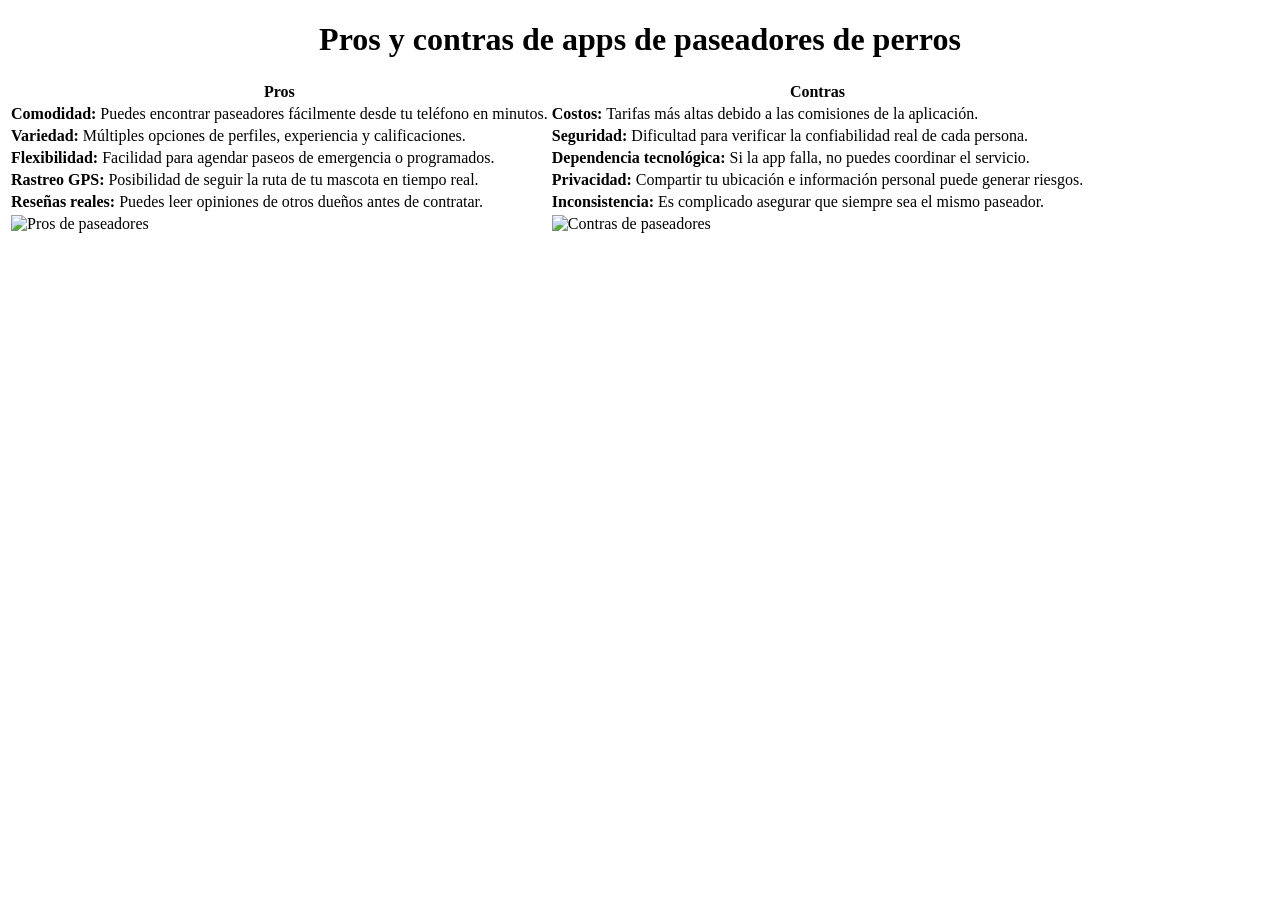
==== HTML/apartado_1.html @ d6e1dc3b "feat: actualiza estructura de las páginas" ====
<!DOCTYPE html>
<html lang="es">
<head>
    <meta charset="UTF-8">
    <meta name="viewport" content="width=device-width, initial-scale=1.0">
    <title>Pros y contras de apps de paseadores de perros</title>
    <link href="../CSS/style_pro.css" rel="stylesheet">
</head>
<body>

    <h1 align="center">Pros y contras de apps de paseadores de perros</h1>

    <div class="contenedor-tabla">
        <table class="tabla-comparativa">
            <thead>
                <tr>
                    <th class="encabezado-pros">Pros</th>
                    <th class="encabezado-contras">Contras</th>
                </tr>
            </thead>
            <tbody>
                <tr>
                    <td><b>Comodidad:</b> Puedes encontrar paseadores fácilmente desde tu teléfono en minutos.</td>
                    <td><b>Costos:</b> Tarifas más altas debido a las comisiones de la aplicación.</td>
                </tr>
                <tr>
                    <td><b>Variedad:</b> Múltiples opciones de perfiles, experiencia y calificaciones.</td>
                    <td><b>Seguridad:</b> Dificultad para verificar la confiabilidad real de cada persona.</td>
                </tr>
                <tr>
                    <td><b>Flexibilidad:</b> Facilidad para agendar paseos de emergencia o programados.</td>
                    <td><b>Dependencia tecnológica:</b> Si la app falla, no puedes coordinar el servicio.</td>
                </tr>
                <tr>
                    <td><b>Rastreo GPS:</b> Posibilidad de seguir la ruta de tu mascota en tiempo real.</td>
                    <td><b>Privacidad:</b> Compartir tu ubicación e información personal puede generar riesgos.</td>
                </tr>
                <tr>
                    <td><b>Reseñas reales:</b> Puedes leer opiniones de otros dueños antes de contratar.</td>
                    <td><b>Inconsistencia:</b> Es complicado asegurar que siempre sea el mismo paseador.</td>
                </tr>
                <tr class="fila-imagenes">
                    <td class="celda-img-pros">
                        <img src="../IMAGENES/pros.webp" alt="Pros de paseadores" title="Pros de paseadores" class="img-cuadro">
                    </td>
                    <td class="celda-img-contras">
                        <img src="../IMAGENES/contras.webp" alt="Contras de paseadores" title="Contras de paseadores" class="img-cuadro">
                    </td>
                </tr>
            </tbody>
        </table>
    </div>

</body>
</html>
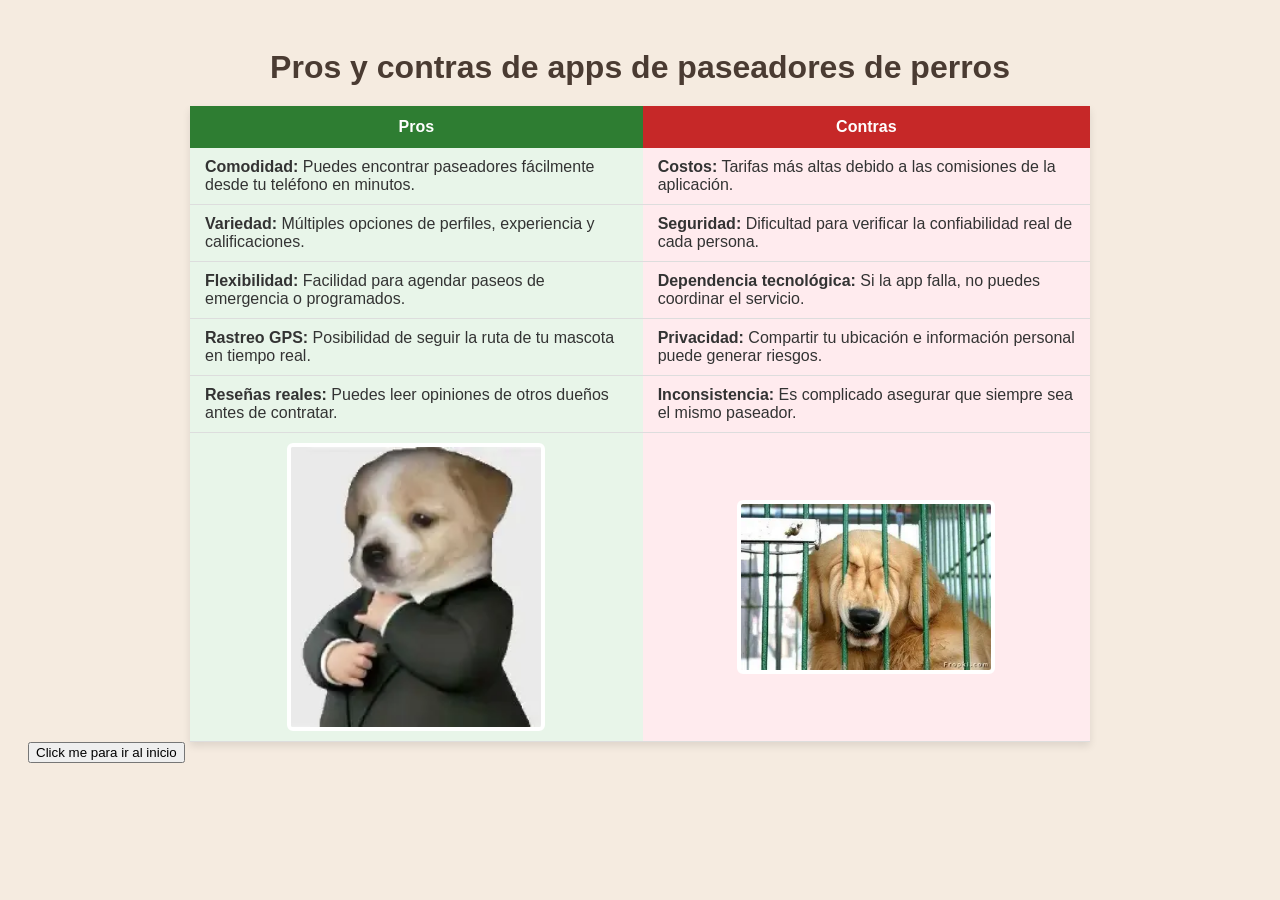
==== commit 7b6cc093: "feat: actualiza apartado de pros y contras" ====
--- a/HTML/apartado_1.html
+++ b/HTML/apartado_1.html
@@ -50,6 +50,8 @@
             </tbody>
         </table>
     </div>
-
+     <div>
+        <a href="siguiente.html" class="boton-enlace"><button >Click me para ir al inicio</button></a>
+        </div>
 </body>
 </html>
--- a/CSS/style_pro.css
+++ b/CSS/style_pro.css
@@ -0,0 +1,57 @@
+body {
+    font-family: Arial, sans-serif;
+    background-color: #f5ebe0;
+    color: #333;
+    padding: 20px;
+}
+
+h1 {
+    color: #4a3b32;
+    margin-bottom: 20px;
+}
+
+
+.tabla-comparativa {
+    width: 100%;
+    max-width: 900px;
+    margin: 0 auto;
+    border-collapse: collapse;
+    box-shadow: 0 4px 8px rgba(0,0,0,0.1);
+}
+
+
+.encabezado-pros {
+    background-color: #2e7d32;
+    color: white;
+    padding: 12px;
+}
+
+.encabezado-contras {
+    background-color: #c62828;
+    color: white;
+    padding: 12px;
+}
+
+
+.tabla-comparativa td {
+    padding: 10px 15px;
+    border-bottom: 1px solid #ddd;
+}
+
+.tabla-comparativa tr td:nth-child(1) {
+    background-color: #e8f5e9; 
+}
+
+.tabla-comparativa tr td:nth-child(2) {
+    background-color: #ffebee; 
+}
+
+
+.img-cuadro {
+    width: 90%;
+    max-width: 250px;
+    display: block;
+    margin: 0 auto;
+    border: 4px solid #ffffff;
+    border-radius: 6px;
+}
